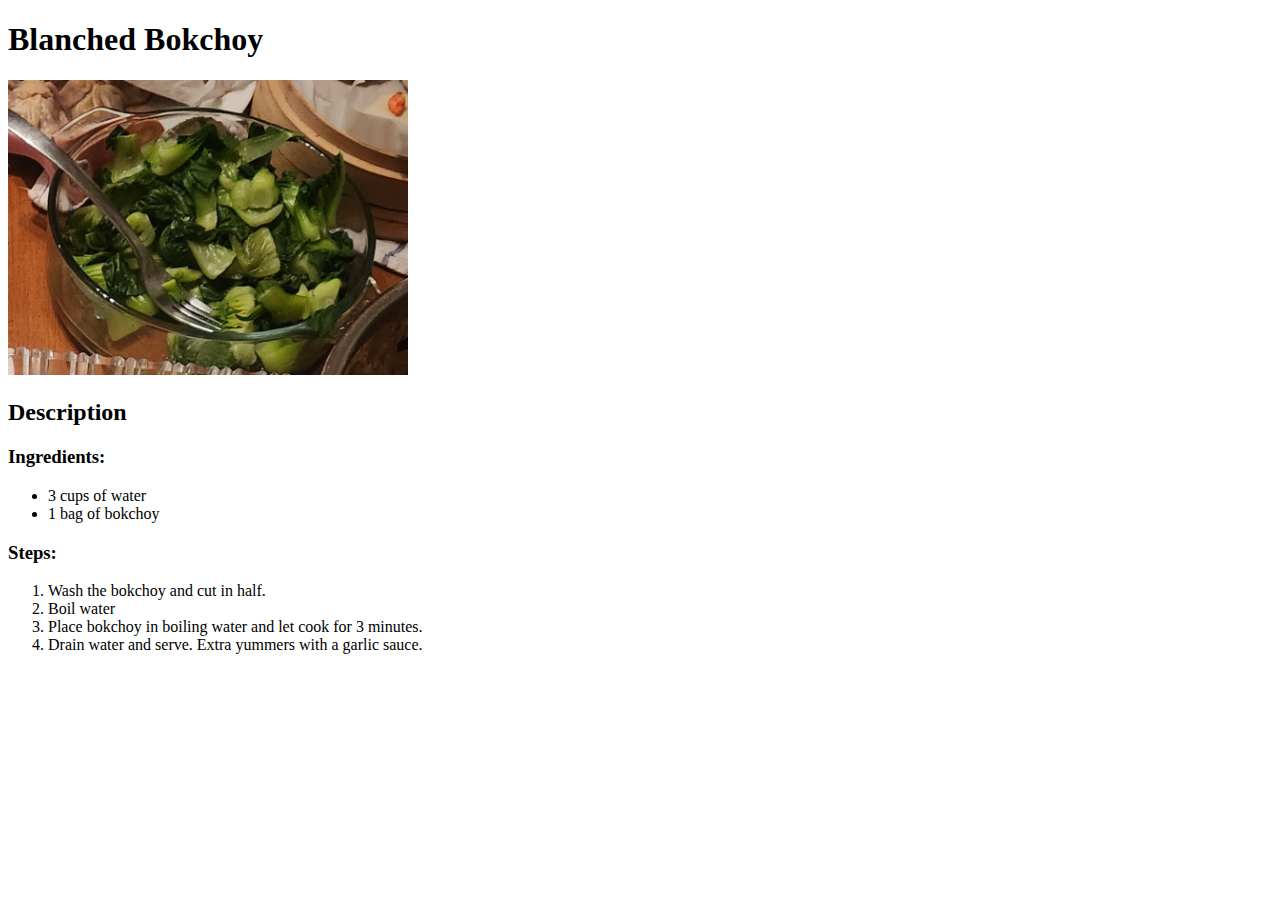
==== recipes/bokchoy.html @ 0aebe221 "Add bokchoy recipe" ====
<!DOCTYPE html>
<html lang="en">
<head>
    <meta charset="UTF-8">
    <meta http-equiv="X-UA-Compatible" content="IE=edge">
    <meta name="viewport" content="width=device-width, initial-scale=1.0">
    <title>Blanched Bokchoy</title>
</head>
<body>
    <h1>Blanched Bokchoy</h1>
    <img src="../img/bokchoy.jpg" width="400" alt="Steam bokchoy on a plate looking yummers">
    <h2>Description</h2>
    <h3>Ingredients:</h3>
    <ul>
        <li>3 cups of water</li>
        <li>1 bag of bokchoy</li>
    </ul>
    <h3>Steps:</h3>
    <ol>
        <li>Wash the bokchoy and cut in half.</li>
        <li>Boil water</li>
        <li>Place bokchoy in boiling water and let cook for 3 minutes.</li>
        <li>Drain water and serve. Extra yummers with a garlic sauce.</li>
    </ol>
</body>
</html>
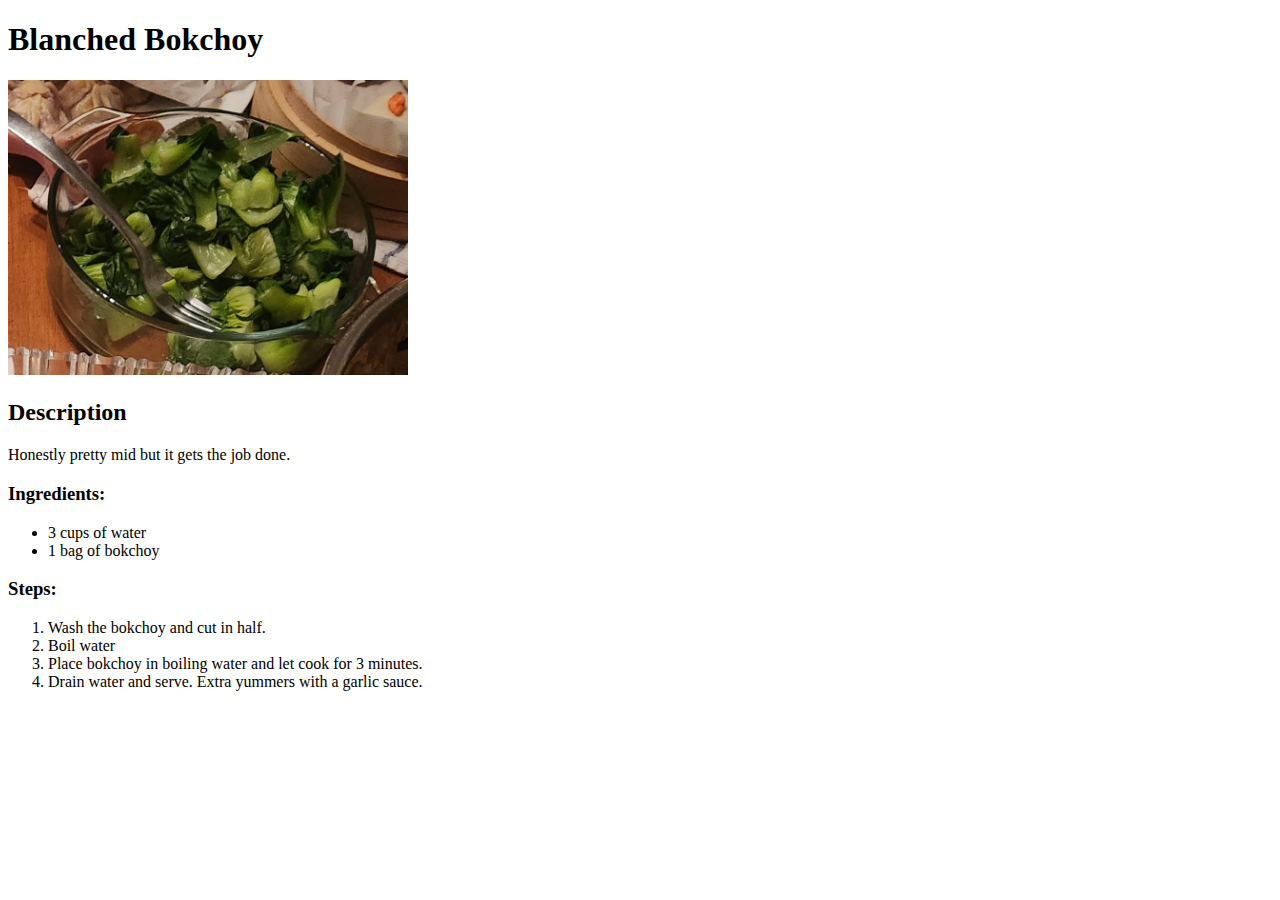
==== commit 965efd54: "Add descriptions to website" ====
--- a/recipes/bokchoy.html
+++ b/recipes/bokchoy.html
@@ -10,6 +10,7 @@
     <h1>Blanched Bokchoy</h1>
     <img src="../img/bokchoy.jpg" width="400" alt="Steam bokchoy on a plate looking yummers">
     <h2>Description</h2>
+    Honestly pretty mid but it gets the job done.
     <h3>Ingredients:</h3>
     <ul>
         <li>3 cups of water</li>
